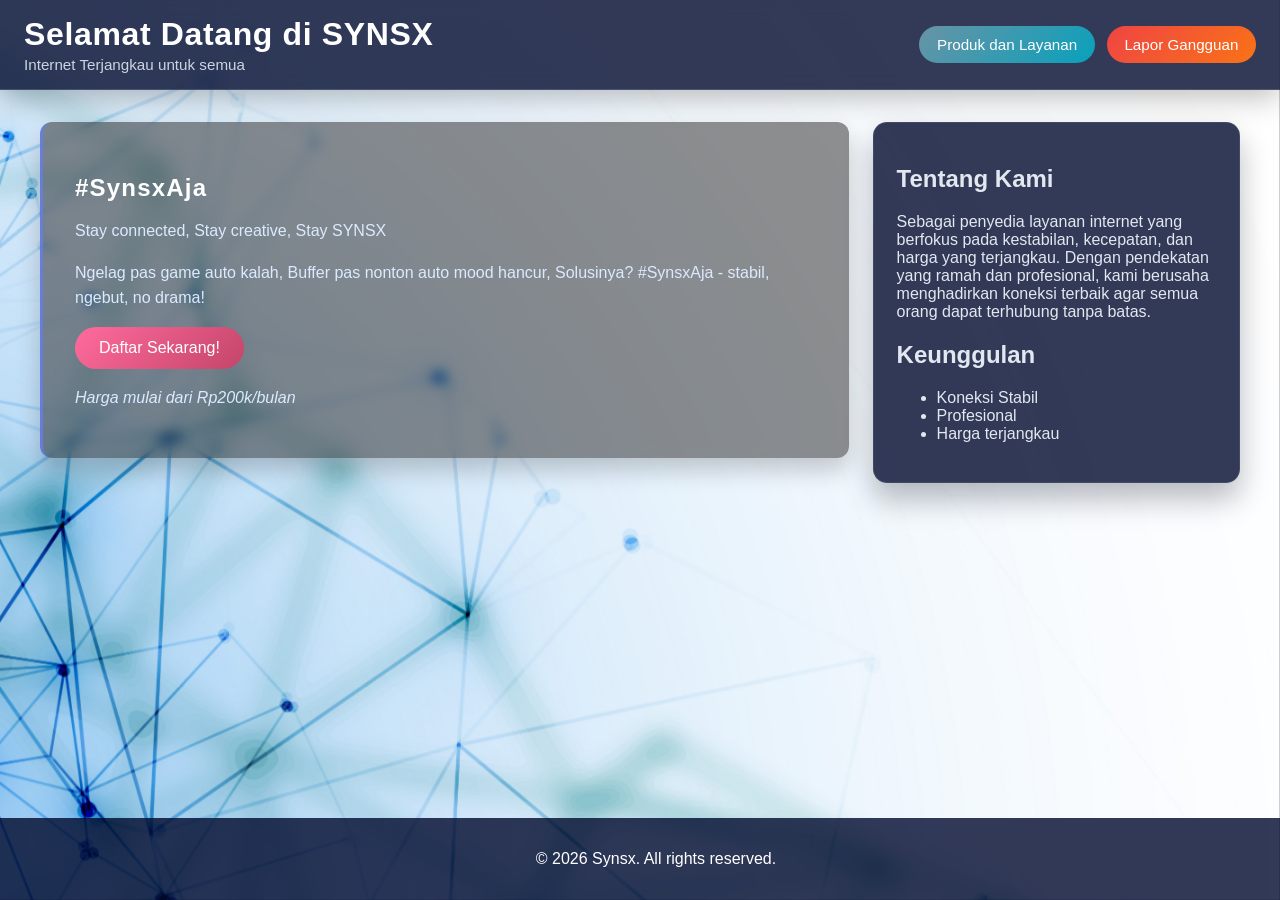
==== index.html @ ec841aaa "Add files via upload" ====
<!DOCTYPE html>
<html lang="id">
<head>
    <meta charset="UTF-8">
    <meta name="viewport" content="width=device-width, initial-scale=1.0">
    <link rel="stylesheet" href="style.css">
    <title>SYNSX</title>
</head>
<body>
    <header class="header">
        <div class="header-left">
            <h1>Selamat Datang di SYNSX</h1>
            <p>Internet Terjangkau untuk semua</p>
        </div>
        <nav class="nav-buttons">
            <div class="dropdown">
                <button class="btn" onclick="window.location='#product'">Produk dan Layanan</button>
                <div class="dropdown-content">
                    <a href="#paket">Paket Internet</a>
                    <a href="#layanan">Paket Usaha (voucher)</a>
                    <a href="#promo">Promo</a>
                </div>
            </div>
            <button class="btn btn-alert" onclick="window.location='#report'">Lapor Gangguan</button>
        </nav>
    </header>
    
    <main>
        <section class="content">
            <h2>#SynsxAja</h2>
            <p>Stay connected, Stay creative, Stay SYNSX</p>
            <p>Ngelag pas game auto kalah, Buffer pas nonton auto mood hancur, Solusinya? #SynsxAja - stabil, ngebut, no drama!</p>
            <button class="cta-btn">Daftar Sekarang!</button>
            <p style="font-style: italic;">Harga mulai dari Rp200k/bulan</p>
        </section>
        <section class="aboutus">
            <h2>Tentang Kami</h2>
                <p>
                Sebagai penyedia layanan internet yang berfokus pada kestabilan, kecepatan, dan harga yang terjangkau. Dengan pendekatan yang ramah dan profesional, kami berusaha menghadirkan koneksi terbaik agar semua orang dapat terhubung tanpa batas.
                </p> 
            <h2>Keunggulan</h2>
            <ul>
                <li>Koneksi Stabil</li>
                <li>Profesional</li>
                <li>Harga terjangkau</li>
            </ul>
        </section>
    </main>
    
    <footer class="footer">
        <p>&copy; 2026 Synsx. All rights reserved.</p>
    </footer>
</body>
</html>
---- style.css ----
body {
            font-family: Arial, sans-serif;
            margin: 0;
            padding: 0;
            color: #e2e8f0;
            background: linear-gradient(120deg, #0b1120 0%, #081422 40%, #0f1a33 100%);
            position: relative;
            min-height: 100vh;
        }
        body::before {
            content: "";
            position: fixed;
            inset: 0;
            z-index: -1;
            background-image: url('../img/homebg.jpg');
            background-size: cover;
            background-position: center;
            pointer-events: none;
        }
        .header {
            color: white;
            display: flex;
            justify-content: space-between;
            align-items: center;
            flex-wrap: wrap;
            padding: 1rem 1.5rem;
            margin: 0;
            background: rgba(1, 9, 46, 0.8);
            border-bottom: 1px solid rgba(148, 163, 184, 0.25);
            box-shadow: 0 8px 30px rgba(0,0,0,0.25);
            backdrop-filter: blur(8px);
        }
        main {
            display: grid;
            grid-template-columns: 1fr auto;
            gap: 1.5rem;
            align-items: start;
            max-width: 1200px;
            margin: 2rem auto;
            padding: 0 1rem;
        }

        .content {
            max-width: 100%;
            padding: 2rem;
            background: rgba(18, 16, 16, 0.462);
            border-left: 3px solid rgba(102, 126, 234, 0.8);
            border-radius: 12px;
            backdrop-filter: blur(6px);
            box-shadow: 0 12px 24px rgba(0,0,0,0.2);
        }

        .content h2 {
            margin-bottom: 0.75rem;
            color: #ffffff;
            letter-spacing: 0.05em;
        }

        .content p {
            color: #dbeafe;
            line-height: 1.6;
            margin-bottom: 1rem;
        }

        .cta-btn {
            display: inline-block;
            background: linear-gradient(135deg, #ff6b9d, #c44569);
            color: #fff;
            border: none;
            border-radius: 999px;
            padding: 0.75rem 1.5rem;
            font-size: 1rem;
            cursor: pointer;
            transition: transform 0.2s ease, box-shadow 0.2s ease;
        }

        .cta-btn:hover {
            transform: translateY(-2px);
            box-shadow: 0 10px 20px rgba(255,107,157,0.35);
        }

        .aboutus {
            max-width: 320px;
            position: sticky;
            top: 1rem;
            align-self: start;
            margin: 0;
            padding: 1.4rem;
            background: rgba(1, 9, 46, 0.8);
            border-radius: 14px;
            box-shadow: 0 16px 30px rgba(5,11,26,0.28);
            border: 1px solid rgba(100, 116, 139, 0.28);
        }

        @media (max-width: 1024px) {
            main {
                grid-template-columns: 1fr;
            }
            .aboutus {
                position: static;
                max-width: 100%;
                margin: 1.2rem auto;
            }
            .content {
                margin: 1rem auto;
                max-width: 100%;
            }
        }

        @media (max-width: 768px) {
            main {
                grid-template-columns: 1fr;
            }
            .aboutus {
                position: static;
                max-width: 100%;
                margin: 1.2rem auto;
                padding: 1rem;
                border-radius: 14px;
            }
            .content {
                margin: 1rem;
                padding: 1rem;
                border-left: none;
                border-radius: 12px;
            }
        }

        .header-left h1 {
            margin: 0;
            font-size: clamp(1.4rem, 3vw, 2rem);
            letter-spacing: 0.02em;
        }

        .header-left p {
            margin: 0.2rem 0 0;
            color: #cbd5e1;
            font-size: 0.95rem;
        }
        .footer {
            position: fixed; /* Positions the footer relative to the browser window */
            bottom: 0; /* Aligns it to the bottom edge */
            width: 100%; /* Ensures it spans the full width */
            text-align: center;
            padding: 1rem;/* Add padding to your main content to prevent overlap */
            background: rgba(1, 9, 46, 0.8);
            color: white;
                }

        .nav-buttons {
            display: flex;
            gap: 0.75rem;
            align-items: center;
            flex-wrap: wrap;
        }

        .dropdown {
            position: relative;
        }

        .dropdown-content {
            display: none;
            position: absolute;
            top: 100%;
            left: 0;
            background: rgba(15, 23, 42, 0.95);
            border-radius: 8px;
            box-shadow: 0 8px 20px rgba(0,0,0,0.3);
            border: 1px solid rgba(100, 116, 139, 0.3);
            min-width: 160px;
            z-index: 10;
        }

        .dropdown:hover .dropdown-content {
            display: block;
        }

        .dropdown-content a {
            display: block;
            color: #e2e8f0;
            padding: 0.75rem 1rem;
            text-decoration: none;
            font-size: 0.9rem;
            transition: background 0.2s ease;
        }

        .dropdown-content a:hover {
            background: rgba(59, 130, 246, 0.2);
        }

        .btn {
            background: linear-gradient(135deg, #6993a5, #08a1bc);
            color: white;
            border: none;
            border-radius: 999px;
            padding: 0.65rem 1.1rem;
            font-size: 0.95rem;
            cursor: pointer;
            transition: transform 0.2s ease, box-shadow 0.2s ease, opacity 0.2s ease;
        }

        .btn:hover {
            transform: translateY(-1px);
            box-shadow: 0 8px 18px rgba(59,130,246,0.25);
            opacity: 0.95;
        }

        .btn:active {
            transform: translateY(0px);
            box-shadow: 0 6px 12px rgba(59,130,246,0.3);
        }

        .btn-alert {
            background: linear-gradient(135deg, #ef4444, #f97316);
        }
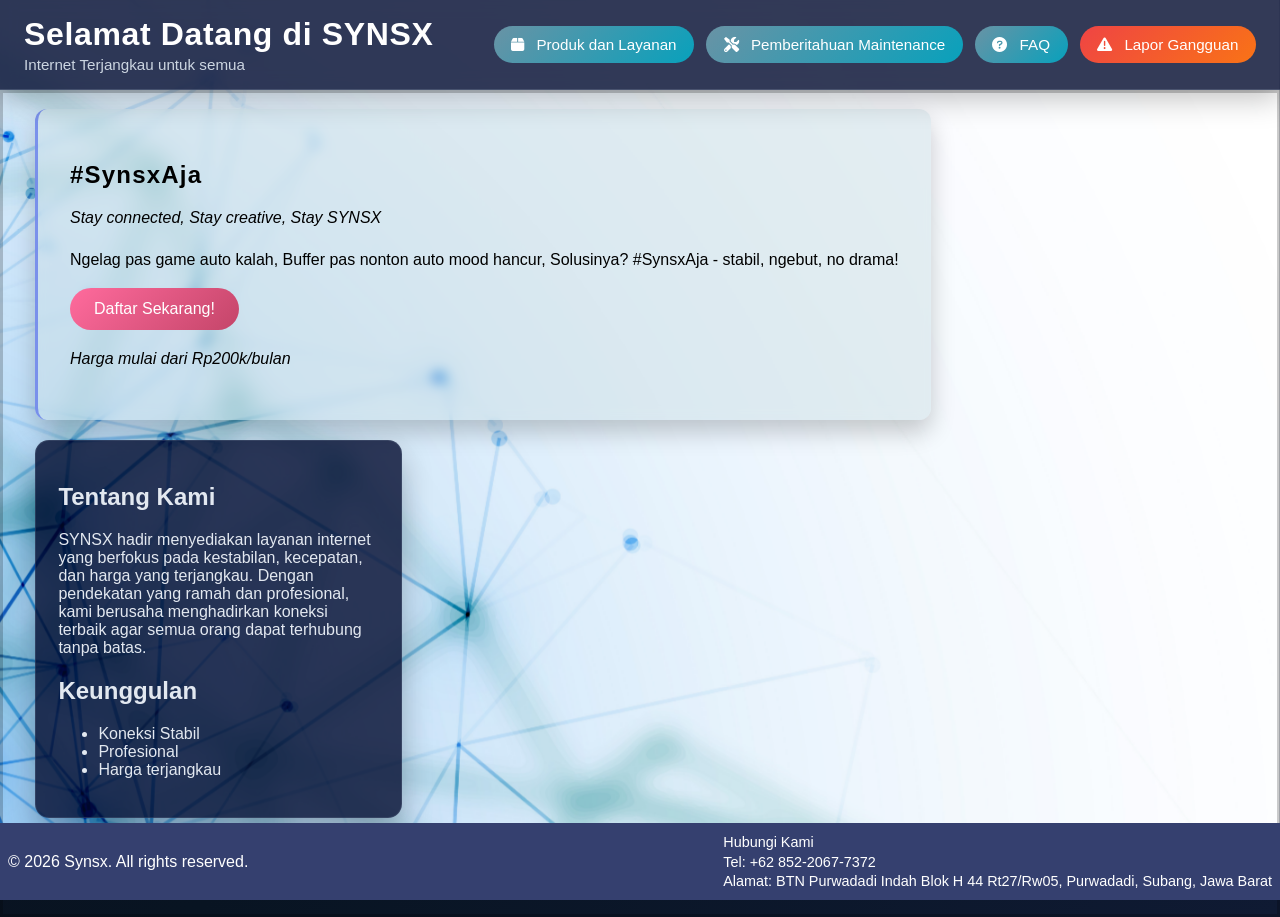
==== commit 5662df9d: "Add files via upload" ====
--- a/index.html
+++ b/index.html
@@ -4,6 +4,7 @@
     <meta charset="UTF-8">
     <meta name="viewport" content="width=device-width, initial-scale=1.0">
     <link rel="stylesheet" href="style.css">
+    <link rel="stylesheet" href="https://cdnjs.cloudflare.com/ajax/libs/font-awesome/6.0.0/css/all.min.css">
     <title>SYNSX</title>
 </head>
 <body>
@@ -14,21 +15,23 @@
         </div>
         <nav class="nav-buttons">
             <div class="dropdown">
-                <button class="btn" onclick="window.location='#product'">Produk dan Layanan</button>
+                <button class="btn" onclick="window.location='#product'"><i class="fas fa-box"></i> Produk dan Layanan</button>
                 <div class="dropdown-content">
                     <a href="#paket">Paket Internet</a>
                     <a href="#layanan">Paket Usaha (voucher)</a>
                     <a href="#promo">Promo</a>
                 </div>
             </div>
-            <button class="btn btn-alert" onclick="window.location='#report'">Lapor Gangguan</button>
+            <button class="btn" onclick="window.location='#maintenance'"><i class="fas fa-tools"></i> Pemberitahuan Maintenance</button>
+            <button class="btn" onclick="window.location='#faq'"><i class="fas fa-question-circle"></i> FAQ</button>
+            <button class="btn btn-alert" onclick="window.location='#report'"><i class="fas fa-exclamation-triangle"></i> Lapor Gangguan</button>
         </nav>
     </header>
     
     <main>
         <section class="content">
             <h2>#SynsxAja</h2>
-            <p>Stay connected, Stay creative, Stay SYNSX</p>
+            <p><em>Stay connected, Stay creative, Stay SYNSX</em></p>
             <p>Ngelag pas game auto kalah, Buffer pas nonton auto mood hancur, Solusinya? #SynsxAja - stabil, ngebut, no drama!</p>
             <button class="cta-btn">Daftar Sekarang!</button>
             <p style="font-style: italic;">Harga mulai dari Rp200k/bulan</p>
@@ -36,7 +39,7 @@
         <section class="aboutus">
             <h2>Tentang Kami</h2>
                 <p>
-                Sebagai penyedia layanan internet yang berfokus pada kestabilan, kecepatan, dan harga yang terjangkau. Dengan pendekatan yang ramah dan profesional, kami berusaha menghadirkan koneksi terbaik agar semua orang dapat terhubung tanpa batas.
+                SYNSX hadir menyediakan layanan internet yang berfokus pada kestabilan, kecepatan, dan harga yang terjangkau. Dengan pendekatan yang ramah dan profesional, kami berusaha menghadirkan koneksi terbaik agar semua orang dapat terhubung tanpa batas.
                 </p> 
             <h2>Keunggulan</h2>
             <ul>
@@ -49,6 +52,11 @@
     
     <footer class="footer">
         <p>&copy; 2026 Synsx. All rights reserved.</p>
+        <section class="address">
+            <p>Hubungi Kami</p>
+            <p>Tel: +62 852-2067-7372</p>
+            <p>Alamat: BTN Purwadadi Indah Blok H 44 Rt27/Rw05, Purwadadi, Subang, Jawa Barat</p>
+        </section>
     </footer>
 </body>
 </html>
--- a/style.css
+++ b/style.css
@@ -12,7 +12,7 @@
             position: fixed;
             inset: 0;
             z-index: -1;
-            background-image: url('../img/homebg.jpg');
+            background-image: url('./img/homebg.jpg');
             background-size: cover;
             background-position: center;
             pointer-events: none;
@@ -29,21 +29,25 @@
             border-bottom: 1px solid rgba(148, 163, 184, 0.25);
             box-shadow: 0 8px 30px rgba(0,0,0,0.25);
             backdrop-filter: blur(8px);
+            position: relative;
+            z-index: 10;
         }
         main {
-            display: grid;
-            grid-template-columns: 1fr auto;
-            gap: 1.5rem;
-            align-items: start;
-            max-width: 1200px;
-            margin: 2rem auto;
-            padding: 0 1rem;
+            border: solid rgba(0,0,0,0.2);
+            display: flex;
+            justify-content: space-between;
+            flex-wrap: wrap;
+            gap: 20px;
+            padding-top: 1rem;
+            padding-bottom: 6rem;
+            padding-left: 2rem;
+            
         }
 
         .content {
             max-width: 100%;
             padding: 2rem;
-            background: rgba(18, 16, 16, 0.462);
+            background: rgba(202, 220, 226, 0.462);
             border-left: 3px solid rgba(102, 126, 234, 0.8);
             border-radius: 12px;
             backdrop-filter: blur(6px);
@@ -52,12 +56,12 @@
 
         .content h2 {
             margin-bottom: 0.75rem;
-            color: #ffffff;
+            color: #000000;
             letter-spacing: 0.05em;
         }
 
         .content p {
-            color: #dbeafe;
+            color: #000000;
             line-height: 1.6;
             margin-bottom: 1rem;
         }
@@ -90,6 +94,7 @@
             border-radius: 14px;
             box-shadow: 0 16px 30px rgba(5,11,26,0.28);
             border: 1px solid rgba(100, 116, 139, 0.28);
+            z-index: 0;
         }
 
         @media (max-width: 1024px) {
@@ -138,14 +143,25 @@
             font-size: 0.95rem;
         }
         .footer {
-            position: fixed; /* Positions the footer relative to the browser window */
-            bottom: 0; /* Aligns it to the bottom edge */
-            width: 100%; /* Ensures it spans the full width */
-            text-align: center;
-            padding: 1rem;/* Add padding to your main content to prevent overlap */
-            background: rgba(1, 9, 46, 0.8);
+            position: fixed;
+            bottom: 0;
+            width: 100%;
+            background: rgb(53, 64, 111);
             color: white;
-                }
+            display: flex;
+            justify-content: space-between;
+            align-items: center;
+            padding: 0.5rem;
+        }
+
+        .address {
+            text-align: left;
+            font-size: 0.9rem;            padding-right: 1rem;
+            margin-left: auto;        }
+
+        .address p {
+            margin: 0.2rem 0;
+        }
 
         .nav-buttons {
             display: flex;
@@ -168,7 +184,7 @@
             box-shadow: 0 8px 20px rgba(0,0,0,0.3);
             border: 1px solid rgba(100, 116, 139, 0.3);
             min-width: 160px;
-            z-index: 10;
+            z-index: 100;
         }
 
         .dropdown:hover .dropdown-content {
@@ -212,4 +228,13 @@
 
         .btn-alert {
             background: linear-gradient(135deg, #ef4444, #f97316);
+        }
+
+        .btn i {
+            margin-right: 0.5rem;
+        }
+        @media (max-height: 600px) {
+            .aboutus {
+                position: static;
+            }
         }
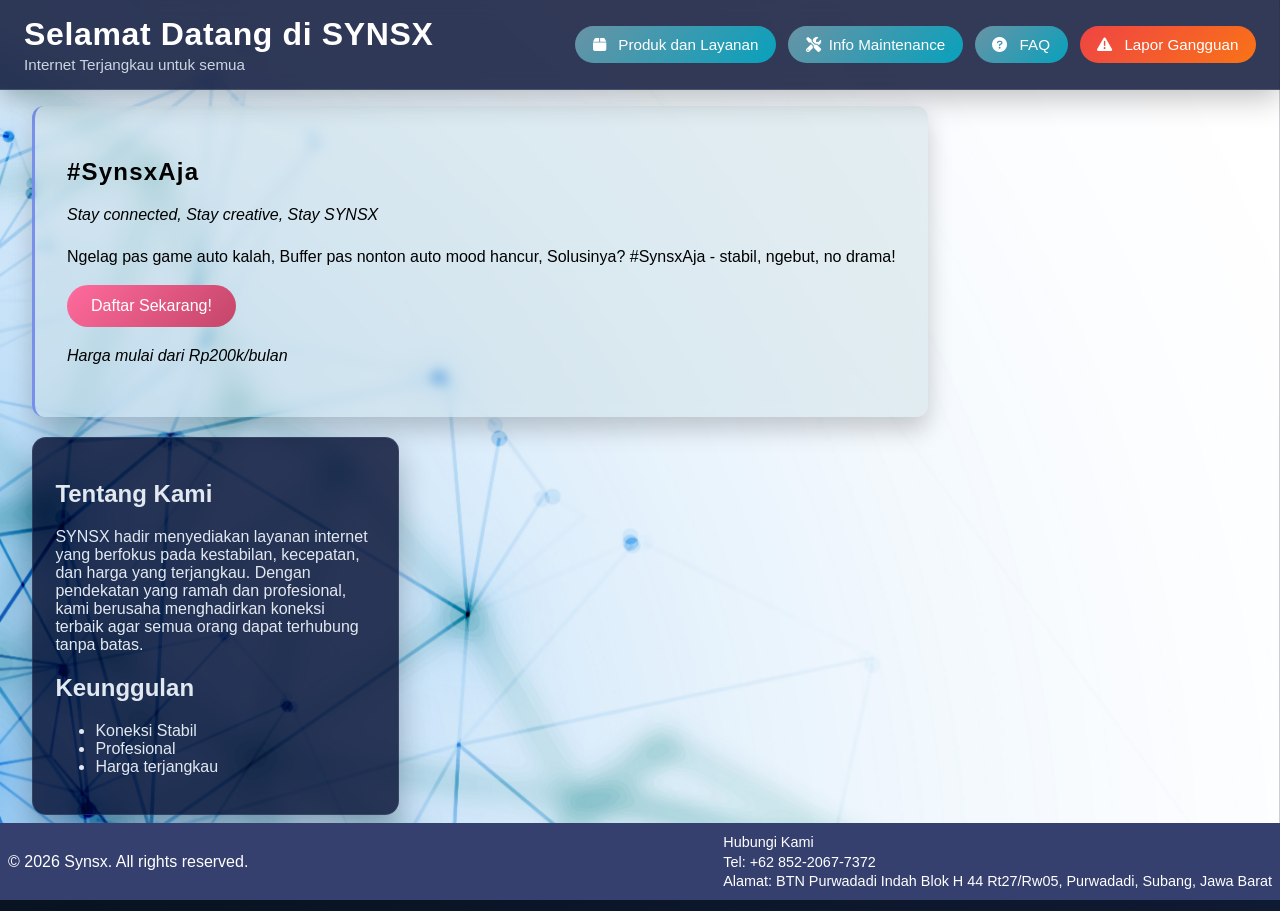
==== commit 4ed6fb42: "Add files via upload" ====
--- a/index.html
+++ b/index.html
@@ -22,7 +22,7 @@
                     <a href="#promo">Promo</a>
                 </div>
             </div>
-            <button class="btn" onclick="window.location='#maintenance'"><i class="fas fa-tools"></i> Pemberitahuan Maintenance</button>
+            <button class="btn" onclick="window.location='#maintenance'"><i class="fas fa-tools"></i>Info Maintenance</button>
             <button class="btn" onclick="window.location='#faq'"><i class="fas fa-question-circle"></i> FAQ</button>
             <button class="btn btn-alert" onclick="window.location='#report'"><i class="fas fa-exclamation-triangle"></i> Lapor Gangguan</button>
         </nav>
--- a/style.css
+++ b/style.css
@@ -31,9 +31,9 @@
             backdrop-filter: blur(8px);
             position: relative;
             z-index: 10;
+            gap: 1rem;
         }
         main {
-            border: solid rgba(0,0,0,0.2);
             display: flex;
             justify-content: space-between;
             flex-wrap: wrap;
@@ -110,6 +110,46 @@
                 margin: 1rem auto;
                 max-width: 100%;
             }
+            .content h2 {
+                font-size: 1.5rem;
+            }
+            .content p {
+                font-size: 0.9rem;
+            }
+            .aboutus h2 {
+                font-size: 1.4rem;
+            }
+            .aboutus p, .aboutus ul {
+                font-size: 0.9rem;
+            }
+            .cta-btn {
+                font-size: 0.9rem;
+                padding: 0.6rem 1.2rem;
+            }
+            .btn {
+                font-size: 0.85rem;
+                padding: 0.55rem 0.95rem;
+            }
+            .header-left p {
+                font-size: 0.85rem;
+            }
+            .address {
+                font-size: 0.8rem;
+            }
+            .nav-buttons {
+                display: grid;
+                grid-template-columns: repeat(2, 1fr);
+                gap: 0.5rem;
+            }
+            .nav-buttons .btn:nth-child(2) {
+                order: 3;
+            }
+            .nav-buttons .btn:nth-child(3) {
+                order: 2;
+            }
+            .nav-buttons .btn:nth-child(4) {
+                order: 4;
+            }
         }
 
         @media (max-width: 768px) {
@@ -128,6 +168,52 @@
                 padding: 1rem;
                 border-left: none;
                 border-radius: 12px;
+            }
+            .content h2 {
+                font-size: 1.3rem;
+            }
+            .content p {
+                font-size: 0.85rem;
+            }
+            .aboutus h2 {
+                font-size: 1.2rem;
+            }
+            .aboutus p, .aboutus ul {
+                font-size: 0.85rem;
+            }
+            .cta-btn {
+                font-size: 0.8rem;
+                padding: 0.5rem 1rem;
+            }
+            .btn {
+                font-size: 0.8rem;
+                padding: 0.5rem 0.9rem;
+            }
+            .header-left h1 {
+                font-size: 1.2rem;
+            }
+            .header-left p {
+                font-size: 0.8rem;
+            }
+            .address {
+                font-size: 0.75rem;
+            }
+            .footer p {
+                font-size: 0.8rem;
+            }
+            .nav-buttons {
+                display: grid;
+                grid-template-columns: repeat(2, 1fr);
+                gap: 0.5rem;
+            }
+            .nav-buttons .btn:nth-child(2) {
+                order: 3;
+            }
+            .nav-buttons .btn:nth-child(3) {
+                order: 2;
+            }
+            .nav-buttons .btn:nth-child(4) {
+                order: 4;
             }
         }
 
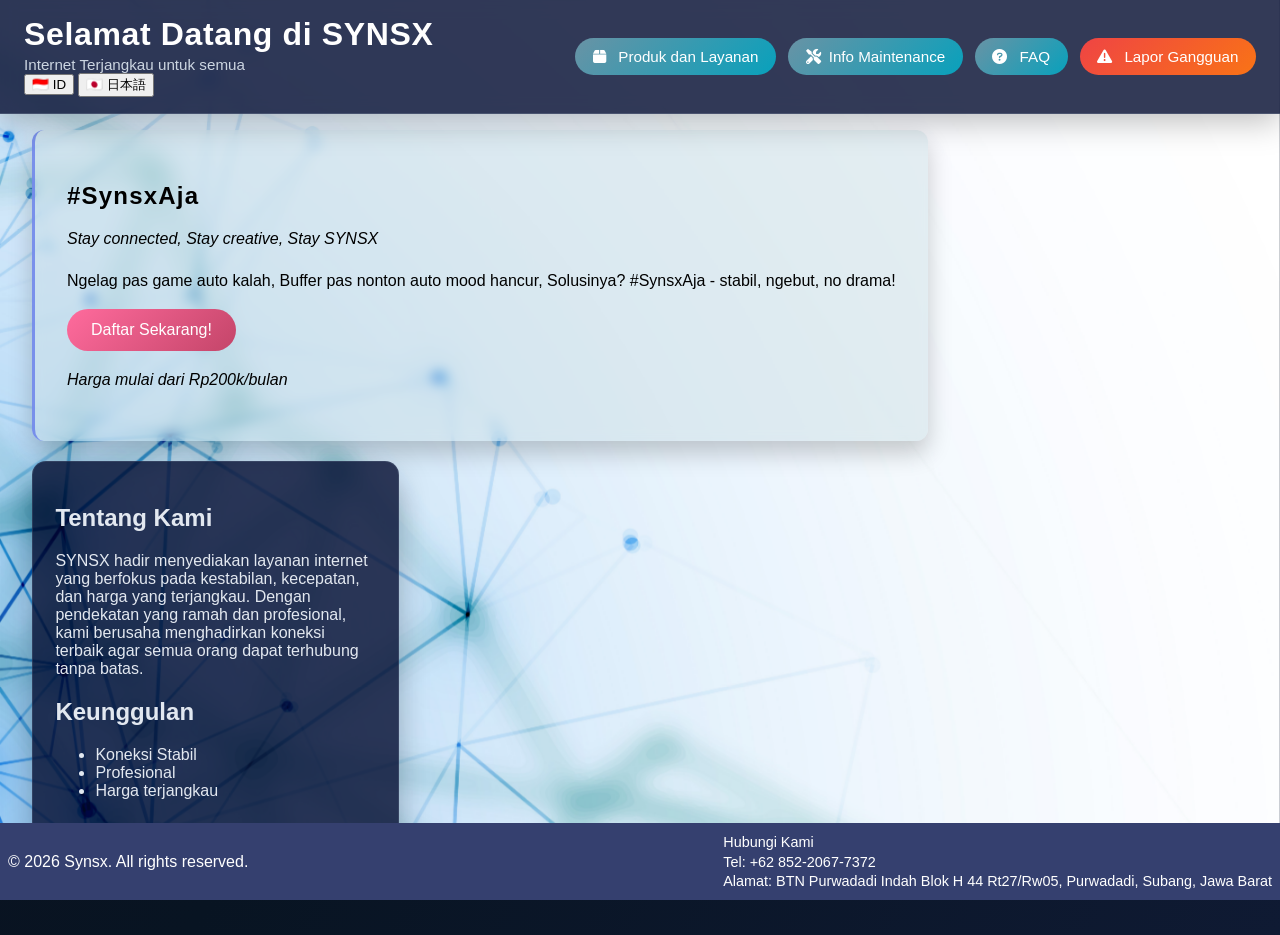
==== commit 1dc255fe: "Add files via upload" ====
--- a/index.html
+++ b/index.html
@@ -7,11 +7,84 @@
     <link rel="stylesheet" href="https://cdnjs.cloudflare.com/ajax/libs/font-awesome/6.0.0/css/all.min.css">
     <title>SYNSX</title>
 </head>
+<script>
+let currentLang = "id"; // default Indonesia
+
+function setLang(lang) {
+  currentLang = lang;
+  if (lang === 'ja') {
+    document.querySelectorAll('.lang-id').forEach(el => el.style.display = 'none');
+    document.querySelectorAll('.lang-ja').forEach(el => el.style.display = 'inline');
+    // Update nav buttons
+    document.querySelector('.dropdown .btn').innerHTML = '<i class="fas fa-box"></i> 製品とサービス';
+    document.querySelectorAll('.dropdown-content a')[0].textContent = 'インターネットパッケージ';
+    document.querySelectorAll('.dropdown-content a')[1].textContent = 'ビジネスパッケージ (バウチャー)';
+    document.querySelectorAll('.dropdown-content a')[2].textContent = 'プロモーション';
+    document.querySelectorAll('.btn')[1].innerHTML = '<i class="fas fa-tools"></i>メンテナンス情報';
+    document.querySelectorAll('.btn')[2].innerHTML = '<i class="fas fa-question-circle"></i> FAQ';
+    document.querySelector('.btn-alert').innerHTML = '<i class="fas fa-exclamation-triangle"></i> 障害報告';
+    // Update main content
+    document.querySelector('main h2').textContent = '#SynsxAja';
+    document.querySelector('main p').textContent = '接続を維持し、創造性を維持し、SYNSXを維持';
+    document.querySelectorAll('main p')[1].textContent = 'ゲーム中にラグが発生すると自動的に負け、視聴中にバッファが発生すると自動的にムードが崩壊。解決策？ #SynsxAja - 安定、高速、ドラマなし！';
+    document.querySelector('.cta-btn').textContent = '今すぐ登録！';
+    document.querySelectorAll('main p')[2].textContent = '月額200kから';
+    // Update aside
+    document.querySelector('.aboutus h2').textContent = '私たちについて';
+    document.querySelector('.aboutus p').textContent = 'SYNSXは、安定性、速度、手頃な価格に焦点を当てたインターネットサービスを提供します。フレンドリーでプロフェッショナルなアプローチで、私たちはすべての人々が無制限に接続できる最高の接続を提供するよう努めています。';
+    document.querySelectorAll('.aboutus h2')[1].textContent = '利点';
+    const ul = document.querySelector('.aboutus ul');
+    ul.innerHTML = `
+      <li>安定した接続</li>
+      <li>プロフェッショナル</li>
+      <li>手頃な価格</li>
+    `;
+    // Update footer
+    document.querySelector('.footer p').textContent = '© 2026 Synsx. All rights reserved.';
+    document.querySelector('.address p').textContent = 'お問い合わせ';
+    document.querySelectorAll('.address p')[1].textContent = 'Tel: +62 852-2067-7372';
+    document.querySelectorAll('.address p')[2].textContent = '住所: BTN Purwadadi Indah Blok H 44 Rt27/Rw05, Purwadadi, Subang, Jawa Barat';
+  } else {
+    document.querySelectorAll('.lang-id').forEach(el => el.style.display = 'inline');
+    document.querySelectorAll('.lang-ja').forEach(el => el.style.display = 'none');
+    // Reset to Indonesian
+    document.querySelector('.dropdown .btn').innerHTML = '<i class="fas fa-box"></i> Produk dan Layanan';
+    document.querySelectorAll('.dropdown-content a')[0].textContent = 'Paket Internet';
+    document.querySelectorAll('.dropdown-content a')[1].textContent = 'Paket Usaha (voucher)';
+    document.querySelectorAll('.dropdown-content a')[2].textContent = 'Promo';
+    document.querySelectorAll('.btn')[1].innerHTML = '<i class="fas fa-tools"></i>Info Maintenance';
+    document.querySelectorAll('.btn')[2].innerHTML = '<i class="fas fa-question-circle"></i> FAQ';
+    document.querySelector('.btn-alert').innerHTML = '<i class="fas fa-exclamation-triangle"></i> Lapor Gangguan';
+    document.querySelector('main h2').textContent = '#SynsxAja';
+    document.querySelector('main p').textContent = 'Stay connected, Stay creative, Stay SYNSX';
+    document.querySelectorAll('main p')[1].textContent = 'Ngelag pas game auto kalah, Buffer pas nonton auto mood hancur, Solusinya? #SynsxAja - stabil, ngebut, no drama!';
+    document.querySelector('.cta-btn').textContent = 'Daftar Sekarang!';
+    document.querySelectorAll('main p')[2].textContent = 'Harga mulai dari Rp200k/bulan';
+    document.querySelector('.aboutus h2').textContent = 'Tentang Kami';
+    document.querySelector('.aboutus p').textContent = 'SYNSX hadir menyediakan layanan internet yang berfokus pada kestabilan, kecepatan, dan harga yang terjangkau. Dengan pendekatan yang ramah dan profesional, kami berusaha menghadirkan koneksi terbaik agar semua orang dapat terhubung tanpa batas.';
+    document.querySelectorAll('.aboutus h2')[1].textContent = 'Keunggulan';
+    const ul = document.querySelector('.aboutus ul');
+    ul.innerHTML = `
+      <li>Koneksi Stabil</li>
+      <li>Profesional</li>
+      <li>Harga terjangkau</li>
+    `;
+    document.querySelector('.footer p').textContent = '© 2026 Synsx. All rights reserved.';
+    document.querySelector('.address p').textContent = 'Hubungi Kami';
+    document.querySelectorAll('.address p')[1].textContent = 'Tel: +62 852-2067-7372';
+    document.querySelectorAll('.address p')[2].textContent = 'Alamat: BTN Purwadadi Indah Blok H 44 Rt27/Rw05, Purwadadi, Subang, Jawa Barat';
+  }
+}
+</script>
 <body>
     <header class="header">
         <div class="header-left">
-            <h1>Selamat Datang di SYNSX</h1>
-            <p>Internet Terjangkau untuk semua</p>
+            <h1><span class="lang-id">Selamat Datang di SYNSX</span><span class="lang-ja" style="display:none">SYNSXへようこそ</span></h1>
+            <p><span class="lang-id">Internet Terjangkau untuk semua</span><span class="lang-ja" style="display:none">すべての人に手頃なインターネット</span></p>
+            <div class="langbut">
+  <button onclick="setLang('id')">🇮🇩 ID</button>
+  <button onclick="setLang('ja')">🇯🇵 日本語</button>
+</div>
         </div>
         <nav class="nav-buttons">
             <div class="dropdown">
@@ -31,21 +104,21 @@
     <main>
         <section class="content">
             <h2>#SynsxAja</h2>
-            <p><em>Stay connected, Stay creative, Stay SYNSX</em></p>
-            <p>Ngelag pas game auto kalah, Buffer pas nonton auto mood hancur, Solusinya? #SynsxAja - stabil, ngebut, no drama!</p>
-            <button class="cta-btn">Daftar Sekarang!</button>
-            <p style="font-style: italic;">Harga mulai dari Rp200k/bulan</p>
+            <p><em><span class="lang-id">Stay connected, Stay creative, Stay SYNSX</span><span class="lang-ja" style="display:none">接続を維持し、創造性を維持し、SYNSXを維持</span></em></p>
+            <p><span class="lang-id">Ngelag pas game auto kalah, Buffer pas nonton auto mood hancur, Solusinya? #SynsxAja - stabil, ngebut, no drama!</span><span class="lang-ja" style="display:none">ゲーム中にラグが発生すると自動的に負け、視聴中にバッファが発生すると自動的にムードが崩壊。解決策？ #SynsxAja - 安定、高速、ドラマなし！</span></p>
+            <button class="cta-btn" onclick="location.href='inputform.html'"><span class="lang-id">Daftar Sekarang!</span><span class="lang-ja" style="display:none">今すぐ登録！</span></button>
+            <p style="font-style: italic;"><span class="lang-id">Harga mulai dari Rp200k/bulan</span><span class="lang-ja" style="display:none">月額200kから</span></p>
         </section>
         <section class="aboutus">
-            <h2>Tentang Kami</h2>
+            <h2><span class="lang-id">Tentang Kami</span><span class="lang-ja" style="display:none">私たちについて</span></h2>
                 <p>
-                SYNSX hadir menyediakan layanan internet yang berfokus pada kestabilan, kecepatan, dan harga yang terjangkau. Dengan pendekatan yang ramah dan profesional, kami berusaha menghadirkan koneksi terbaik agar semua orang dapat terhubung tanpa batas.
+                <span class="lang-id">SYNSX hadir menyediakan layanan internet yang berfokus pada kestabilan, kecepatan, dan harga yang terjangkau. Dengan pendekatan yang ramah dan profesional, kami berusaha menghadirkan koneksi terbaik agar semua orang dapat terhubung tanpa batas.</span><span class="lang-ja" style="display:none">SYNSXは、安定性、速度、手頃な価格に焦点を当てたインターネットサービスを提供します。フレンドリーでプロフェッショナルなアプローチで、私たちはすべての人々が無制限に接続できる最高の接続を提供するよう努めています。</span>
                 </p> 
-            <h2>Keunggulan</h2>
+            <h2><span class="lang-id">Keunggulan</span><span class="lang-ja" style="display:none">利点</span></h2>
             <ul>
-                <li>Koneksi Stabil</li>
-                <li>Profesional</li>
-                <li>Harga terjangkau</li>
+                <li><span class="lang-id">Koneksi Stabil</span><span class="lang-ja" style="display:none">安定した接続</span></li>
+                <li><span class="lang-id">Profesional</span><span class="lang-ja" style="display:none">プロフェッショナル</span></li>
+                <li><span class="lang-id">Harga terjangkau</span><span class="lang-ja" style="display:none">手頃な価格</span></li>
             </ul>
         </section>
     </main>
@@ -53,9 +126,9 @@
     <footer class="footer">
         <p>&copy; 2026 Synsx. All rights reserved.</p>
         <section class="address">
-            <p>Hubungi Kami</p>
+            <p><span class="lang-id">Hubungi Kami</span><span class="lang-ja" style="display:none">お問い合わせ</span></p>
             <p>Tel: +62 852-2067-7372</p>
-            <p>Alamat: BTN Purwadadi Indah Blok H 44 Rt27/Rw05, Purwadadi, Subang, Jawa Barat</p>
+            <p><span class="lang-id">Alamat: BTN Purwadadi Indah Blok H 44 Rt27/Rw05, Purwadadi, Subang, Jawa Barat</span><span class="lang-ja" style="display:none">住所: BTN Purwadadi Indah Blok H 44 Rt27/Rw05, Purwadadi, Subang, Jawa Barat</span></p>
         </section>
     </footer>
 </body>
--- a/style.css
+++ b/style.css
@@ -215,6 +215,11 @@
             .nav-buttons .btn:nth-child(4) {
                 order: 4;
             }
+            .langbut {
+                position: absolute;
+                top: 10px;
+                right: 10px;
+            }
         }
 
         .header-left h1 {
@@ -319,8 +324,132 @@
         .btn i {
             margin-right: 0.5rem;
         }
+
+        .form-card {
+            max-width: 860px;
+            width: 100%;
+            background: rgba(255, 255, 255, 0.12);
+            border: 1px solid rgba(148, 163, 184, 0.18);
+            padding: 1rem 2rem;
+            border-radius: 24px;
+            box-shadow: 0 18px 40px rgba(0, 0, 0, 0.18);
+        }
+
+        .form-grid {
+            display: grid;
+            grid-template-columns: repeat(2, minmax(0, 1fr));
+            gap: 3rem;
+        }
+
+        .form-field {
+            display: flex;
+            flex-direction: column;
+            gap: 0.55rem;
+            padding: 1rem;
+        }
+
+        .form-field label {
+            color: #cbd5e1;
+            font-size: 0.95rem;
+            font-weight: 600;
+        }
+
+        .form-field input,
+        .form-field select,
+        .form-field textarea {
+            width: 100%;
+            background: rgba(15, 23, 42, 0.88);
+            border: 1px solid rgba(148, 163, 184, 0.22);
+            border-radius: 14px;
+            color: #e2e8f0;
+            padding: 0.95rem 1rem;
+            font: inherit;
+            transition: border-color 0.2s ease, box-shadow 0.2s ease;
+        }
+
+        .form-field input:focus,
+        .form-field select:focus,
+        .form-field textarea:focus {
+            outline: none;
+            border-color: rgba(96, 165, 250, 0.9);
+            box-shadow: 0 0 0 3px rgba(59, 130, 246, 0.12);
+        }
+
+        .form-field textarea {
+            resize: vertical;
+            min-height: 140px;
+        }
+
+        .form-checkbox {
+            display: flex;
+            align-items: center;
+            gap: 0.75rem;
+        }
+
+        .form-checkbox input {
+            width: auto;
+            accent-color: #67e8f9;
+        }
+
+        .form-actions {
+            margin-top: 1.75rem;
+            display: flex;
+            flex-wrap: wrap;
+            gap: 1rem;
+        }
+
+        .form-span-full {
+            grid-column: span 2;
+        }
+
+        @media (max-width: 768px) {
+            .form-grid {
+                grid-template-columns: 1fr;
+            }
+
+            .form-span-full {
+                grid-column: auto;
+            }
+        }
+
         @media (max-height: 600px) {
             .aboutus {
                 position: static;
             }
-        }+        }
+
+/* Google Translate Widget Styling */
+#google_translate_element .goog-te-gadget-simple {
+    background: linear-gradient(135deg, #d05bb1, #eec6d2) !important;
+    color: white !important;
+    border: none !important;
+    border-radius: 999px !important;
+    padding: 0.65rem 1.1rem !important;
+    font-size: 0.95rem !important;
+    cursor: pointer !important;
+    transition: transform 0.2s ease, box-shadow 0.2s ease, opacity 0.2s ease !important;
+    display: inline-block !important;
+    text-decoration: none !important;
+    position: relative !important;
+}
+
+#google_translate_element .goog-te-gadget-simple::before {
+    content: "🌐";
+    margin-right: 0.5rem;
+    font-size: 1em;
+}
+
+#google_translate_element .goog-te-gadget-simple:hover {
+    transform: translateY(-1px) !important;
+    box-shadow: 0 8px 18px rgba(59,130,246,0.25) !important;
+    opacity: 0.95 !important;
+}
+
+#google_translate_element .goog-te-menu-frame {
+    border-radius: 8px !important;
+    box-shadow: 0 8px 20px rgba(0,0,0,0.3) !important;
+}
+
+#google_translate_element img {
+    display: none !important;
+}
